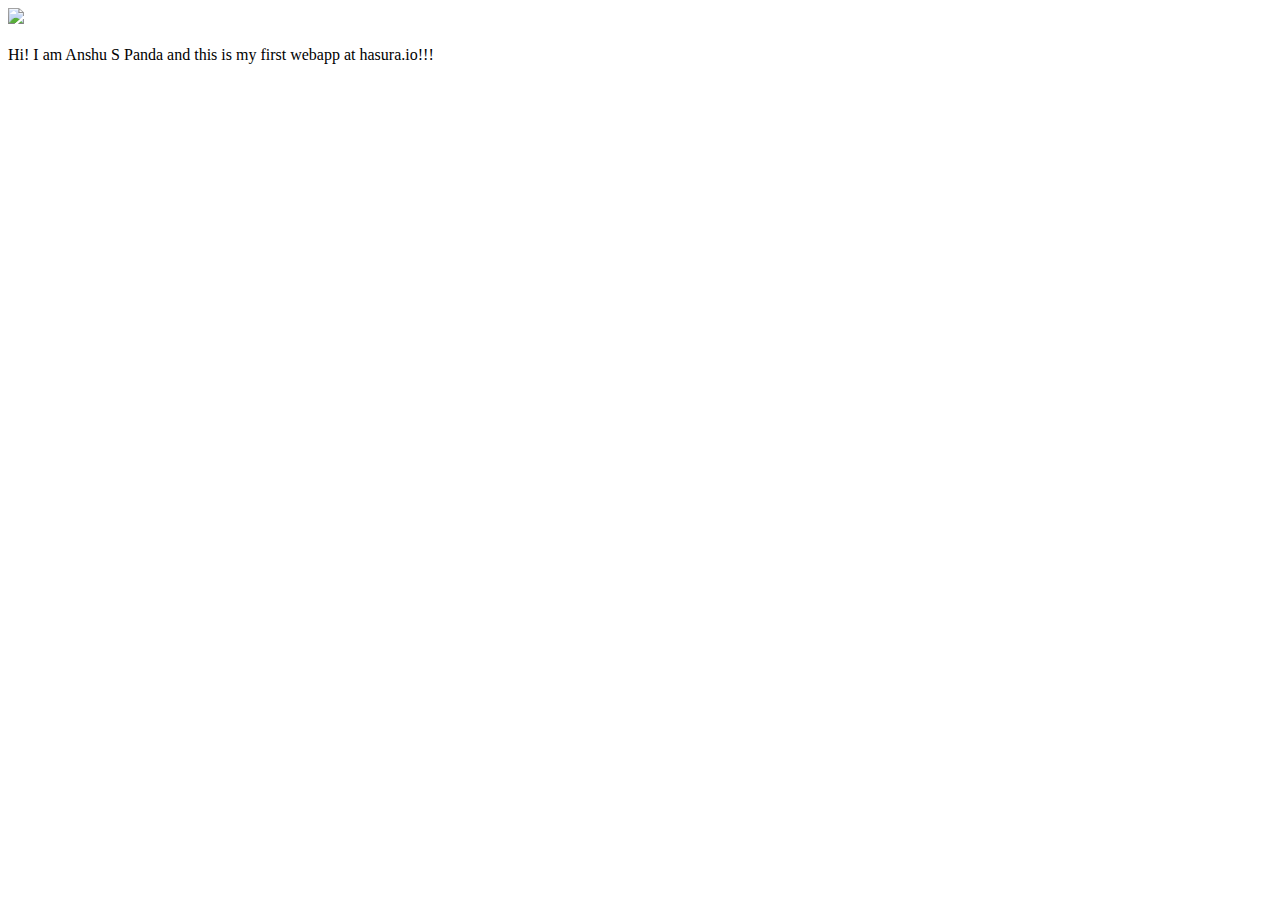
==== ui/index.html @ a3ae1756 "[imad-console] Updates ui/index.html" ====
<!doctype html>
<html>
    <head>
        <link href="/ui/style.css" rel="stylesheet" />
    </head>
    <body>
        <div class="center">
            <img src="/ui/madi.png" class="img-medium"/>
        </div>
        <br>
        <div class="center text-big bold">
            Hi! I am Anshu S Panda and this is my first webapp at hasura.io!!!
        </div>
        <script type="text/javascript" src="/ui/main.js">
        </script>
    </body>
</html>
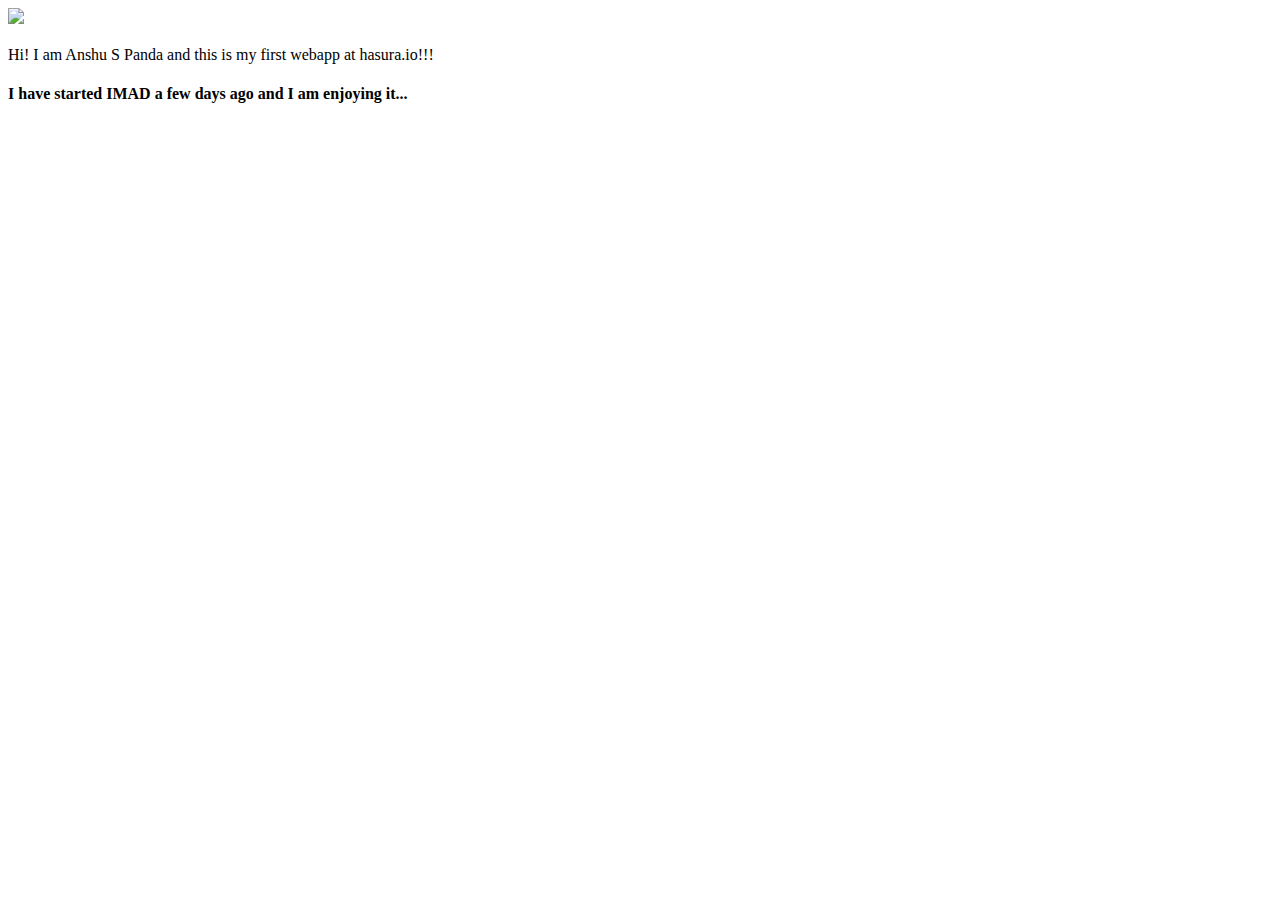
==== commit cdf0ee35: "First commit through local comp" ====
--- a/ui/index.html
+++ b/ui/index.html
@@ -11,6 +11,7 @@
         <div class="center text-big bold">
             Hi! I am Anshu S Panda and this is my first webapp at hasura.io!!!
         </div>
+        <h4>I have started IMAD a few days ago and I am enjoying it...</h4>
         <script type="text/javascript" src="/ui/main.js">
         </script>
     </body>
